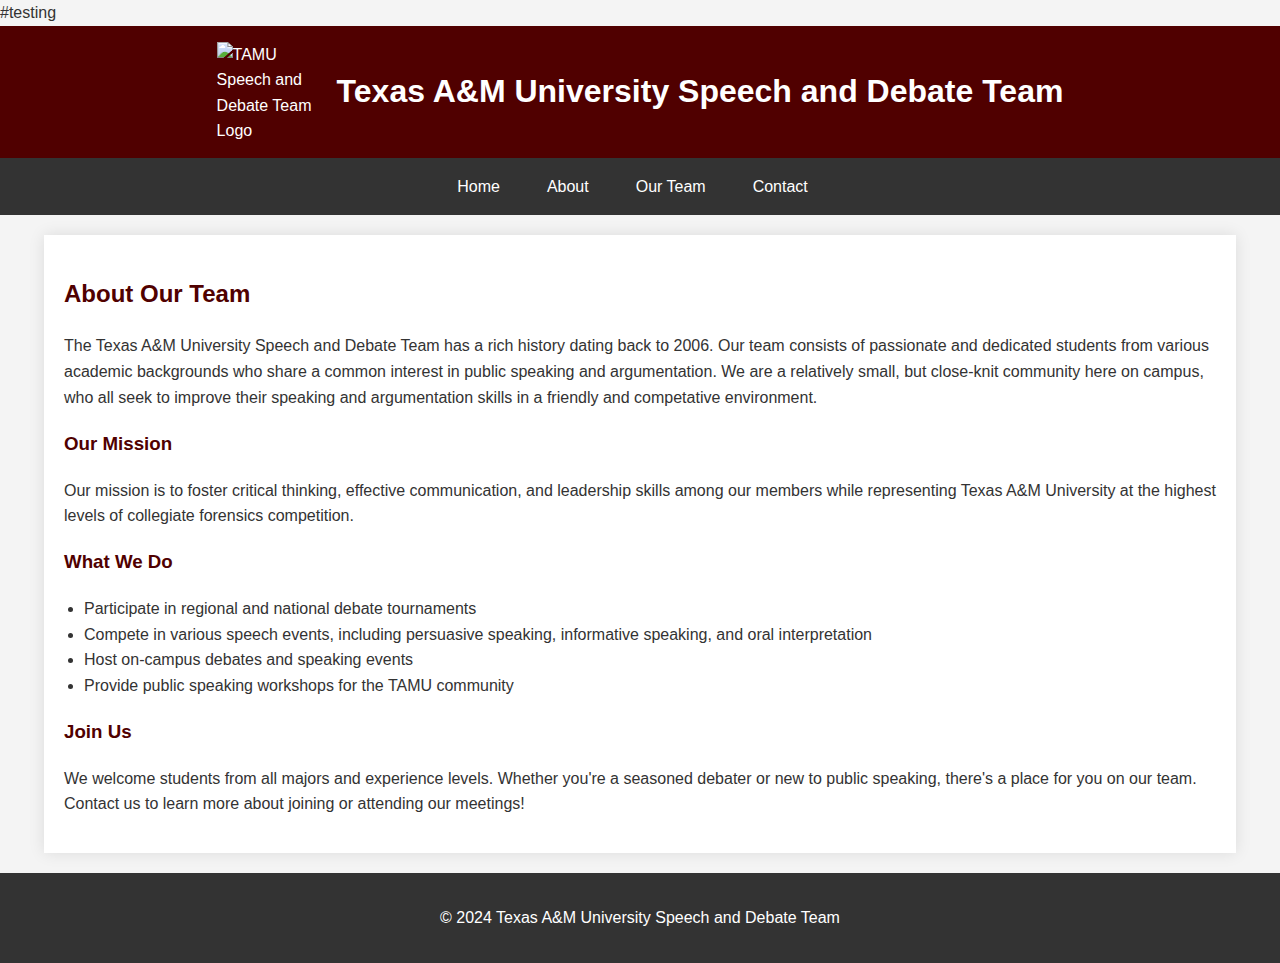
==== about.html @ 2778e26e "Update about.html" ====
<!DOCTYPE html>
<html lang="en">
<head>
    #testing
    <meta charset="UTF-8">
    <meta name="viewport" content="width=device-width, initial-scale=1.0">
    <title>TAMU Speech and Debate Team - About Us</title>
    <link rel="apple-touch-icon" sizes="180x180" href="./images/apple-touch-icon.png">
    <link rel="icon" type="image/png" sizes="32x32" href="./images/favicon-32x32.png">
    <link rel="icon" type="image/png" sizes="16x16" href="./images/favicon-16x16.png">
    <link rel="manifest" href="./images/site.webmanifest">
    <link rel="mask-icon" href="./images/safari-pinned-tab.svg" color="#5bbad5">
    <link rel="shortcut icon" href="./images/favicon.ico">
    <meta name="msapplication-TileColor" content="#da532c">
    <meta name="msapplication-config" content="./images/browserconfig.xml">
    <meta name="theme-color" content="#ffffff">
    <style>
        body {
            font-family: 'Roboto', sans-serif;
            line-height: 1.6;
            margin: 0;
            padding: 0;
            background-color: #f4f4f4;
            display: flex;
            flex-direction: column;
            min-height: 100vh;
            color: #333;
        }

        header {
            background-color: #500000;
            color: #fff;
            padding: 1rem;
            display: flex;
            align-items: center;
            justify-content: center;
            flex-wrap: wrap;
        }

        .logo {
            width: 100px;
            height: 100px;
            margin-right: 20px;
        }

        h1 {
            margin: 0;
            font-size: 2em;
            text-align: left;
        }

        nav {
            background-color: #333;
            color: #fff;
            padding: 1rem;
        }

        nav ul {
            list-style-type: none;
            padding: 0;
            margin: 0;
            display: flex;
            justify-content: center;
            flex-wrap: wrap;
        }

        nav ul li {
            margin-right: 15px;
        }

        nav ul li a {
            color: #fff;
            text-decoration: none;
            font-weight: 500;
            padding: 0.5rem 1rem;
            transition: background-color 0.3s ease;
        }

        nav ul li a:hover {
            background-color: #444;
            border-radius: 5px;
        }

        .container {
            width: 90%;
            max-width: 1200px;
            margin: 20px auto;
            background-color: #fff;
            box-shadow: 0 0 15px rgba(0,0,0,0.1);
            padding: 20px;
            flex-grow: 1;
        }

        h2, h3 {
            color: #500000;
        }

        ul {
            padding-left: 20px;
        }

        footer {
            background-color: #333;
            color: #fff;
            text-align: center;
            padding: 1rem;
            margin-top: auto;
        }

        @media (max-width: 768px) {
            header {
                flex-direction: column;
                text-align: center;
            }

            .logo {
                margin-right: 0;
                margin-bottom: 10px;
            }

            nav ul li {
                margin-bottom: 10px;
                display: block;
            }

            .container {
                width: 95%;
            }
        }

    </style>
</head>
<body>
    <header>
        <img src="./images/debate_logo.png" alt="TAMU Speech and Debate Team Logo" class="logo">
        <h1>Texas A&M University Speech and Debate Team</h1>
    </header>
    <nav>
        <ul>
            <li><a href="./index.html">Home</a></li>
            <li><a href="./about.html">About</a></li>
            <li><a href="./team.html">Our Team</a></li>
            <li><a href="./contact.html">Contact</a></li>
        </ul>
    </nav>
    <div class="container">
        <h2>About Our Team</h2>
        <p>The Texas A&M University Speech and Debate Team has a rich history dating back to 2006. Our team consists of passionate and dedicated students from various academic backgrounds who share a common interest in public speaking and argumentation.
            We are a relatively small, but close-knit community here on campus, who all seek to improve their speaking and argumentation skills in a friendly and competative environment.
        </p>
        <h3>Our Mission</h3>
        <p>Our mission is to foster critical thinking, effective communication, and leadership skills among our members while representing Texas A&M University at the highest levels of collegiate forensics competition.</p>
        <h3>What We Do</h3>
        <ul>
            <li>Participate in regional and national debate tournaments</li>
            <li>Compete in various speech events, including persuasive speaking, informative speaking, and oral interpretation</li>
            <li>Host on-campus debates and speaking events</li>
            <li>Provide public speaking workshops for the TAMU community</li>
        </ul>
        <h3>Join Us</h3>
        <p>We welcome students from all majors and experience levels. Whether you're a seasoned debater or new to public speaking, there's a place for you on our team. Contact us to learn more about joining or attending our meetings!</p>
    </div>
    <footer>
        <p>&copy; 2024 Texas A&M University Speech and Debate Team</p>
    </footer>
</body>
</html>
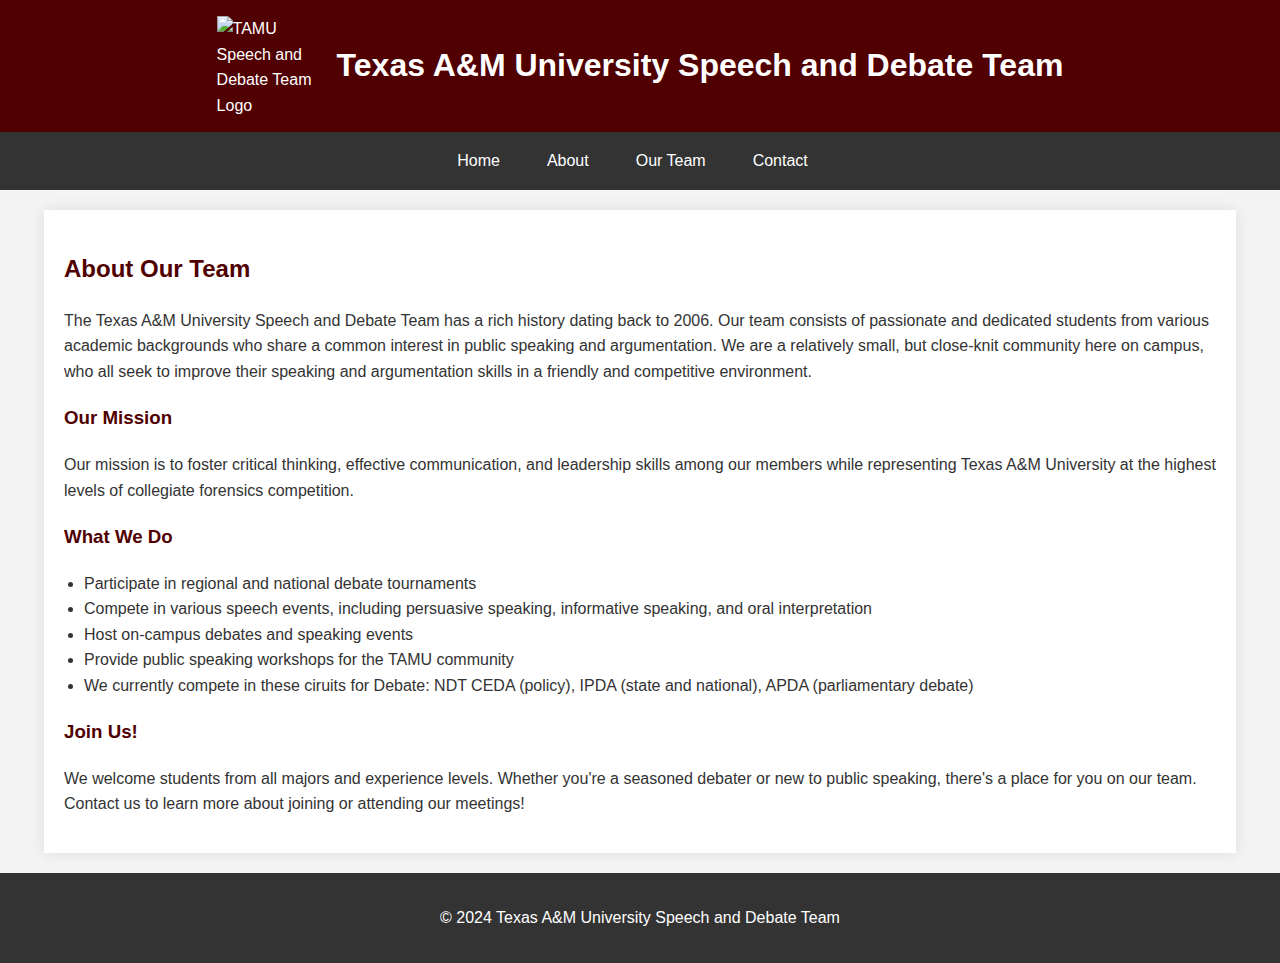
==== commit ee6499e8: "Update about.html" ====
--- a/about.html
+++ b/about.html
@@ -1,7 +1,6 @@
 <!DOCTYPE html>
 <html lang="en">
 <head>
-    #testing
     <meta charset="UTF-8">
     <meta name="viewport" content="width=device-width, initial-scale=1.0">
     <title>TAMU Speech and Debate Team - About Us</title>
@@ -146,18 +145,19 @@
     <div class="container">
         <h2>About Our Team</h2>
         <p>The Texas A&M University Speech and Debate Team has a rich history dating back to 2006. Our team consists of passionate and dedicated students from various academic backgrounds who share a common interest in public speaking and argumentation.
-            We are a relatively small, but close-knit community here on campus, who all seek to improve their speaking and argumentation skills in a friendly and competative environment.
+            We are a relatively small, but close-knit community here on campus, who all seek to improve their speaking and argumentation skills in a friendly and competitive environment.
         </p>
         <h3>Our Mission</h3>
         <p>Our mission is to foster critical thinking, effective communication, and leadership skills among our members while representing Texas A&M University at the highest levels of collegiate forensics competition.</p>
         <h3>What We Do</h3>
         <ul>
-            <li>Participate in regional and national debate tournaments</li>
+            <li>Participate in regional and national debate tournaments </li>
             <li>Compete in various speech events, including persuasive speaking, informative speaking, and oral interpretation</li>
             <li>Host on-campus debates and speaking events</li>
             <li>Provide public speaking workshops for the TAMU community</li>
+            <li>We currently compete in these ciruits for Debate: NDT CEDA (policy), IPDA (state and national), APDA (parliamentary debate)</li>
         </ul>
-        <h3>Join Us</h3>
+        <h3>Join Us!</h3>
         <p>We welcome students from all majors and experience levels. Whether you're a seasoned debater or new to public speaking, there's a place for you on our team. Contact us to learn more about joining or attending our meetings!</p>
     </div>
     <footer>
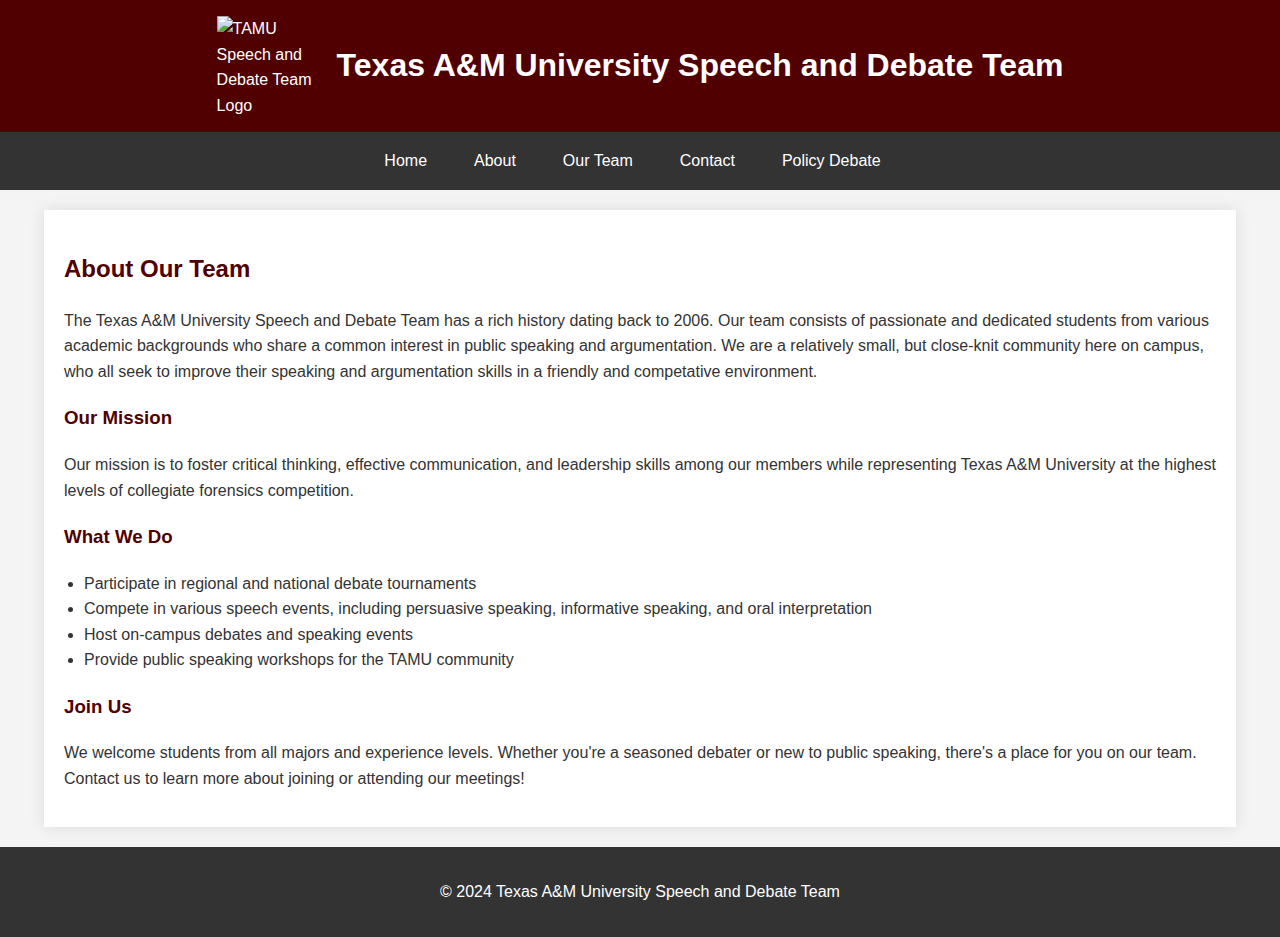
==== commit 2f82d224: "Merge with Arlin" ====
--- a/about.html
+++ b/about.html
@@ -1,6 +1,7 @@
 <!DOCTYPE html>
 <html lang="en">
 <head>
+    <link rel="stylesheet" href="./styles/main.css">
     <meta charset="UTF-8">
     <meta name="viewport" content="width=device-width, initial-scale=1.0">
     <title>TAMU Speech and Debate Team - About Us</title>
@@ -140,28 +141,29 @@
             <li><a href="./about.html">About</a></li>
             <li><a href="./team.html">Our Team</a></li>
             <li><a href="./contact.html">Contact</a></li>
+            <li><a href="./policy_debate.html">Policy Debate</a></li>
+
         </ul>
     </nav>
     <div class="container">
         <h2>About Our Team</h2>
         <p>The Texas A&M University Speech and Debate Team has a rich history dating back to 2006. Our team consists of passionate and dedicated students from various academic backgrounds who share a common interest in public speaking and argumentation.
-            We are a relatively small, but close-knit community here on campus, who all seek to improve their speaking and argumentation skills in a friendly and competitive environment.
+            We are a relatively small, but close-knit community here on campus, who all seek to improve their speaking and argumentation skills in a friendly and competative environment.
         </p>
         <h3>Our Mission</h3>
         <p>Our mission is to foster critical thinking, effective communication, and leadership skills among our members while representing Texas A&M University at the highest levels of collegiate forensics competition.</p>
         <h3>What We Do</h3>
         <ul>
-            <li>Participate in regional and national debate tournaments </li>
+            <li>Participate in regional and national debate tournaments</li>
             <li>Compete in various speech events, including persuasive speaking, informative speaking, and oral interpretation</li>
             <li>Host on-campus debates and speaking events</li>
             <li>Provide public speaking workshops for the TAMU community</li>
-            <li>We currently compete in these ciruits for Debate: NDT CEDA (policy), IPDA (state and national), APDA (parliamentary debate)</li>
         </ul>
-        <h3>Join Us!</h3>
+        <h3>Join Us</h3>
         <p>We welcome students from all majors and experience levels. Whether you're a seasoned debater or new to public speaking, there's a place for you on our team. Contact us to learn more about joining or attending our meetings!</p>
     </div>
     <footer>
         <p>&copy; 2024 Texas A&M University Speech and Debate Team</p>
     </footer>
 </body>
-</html>
+</html>